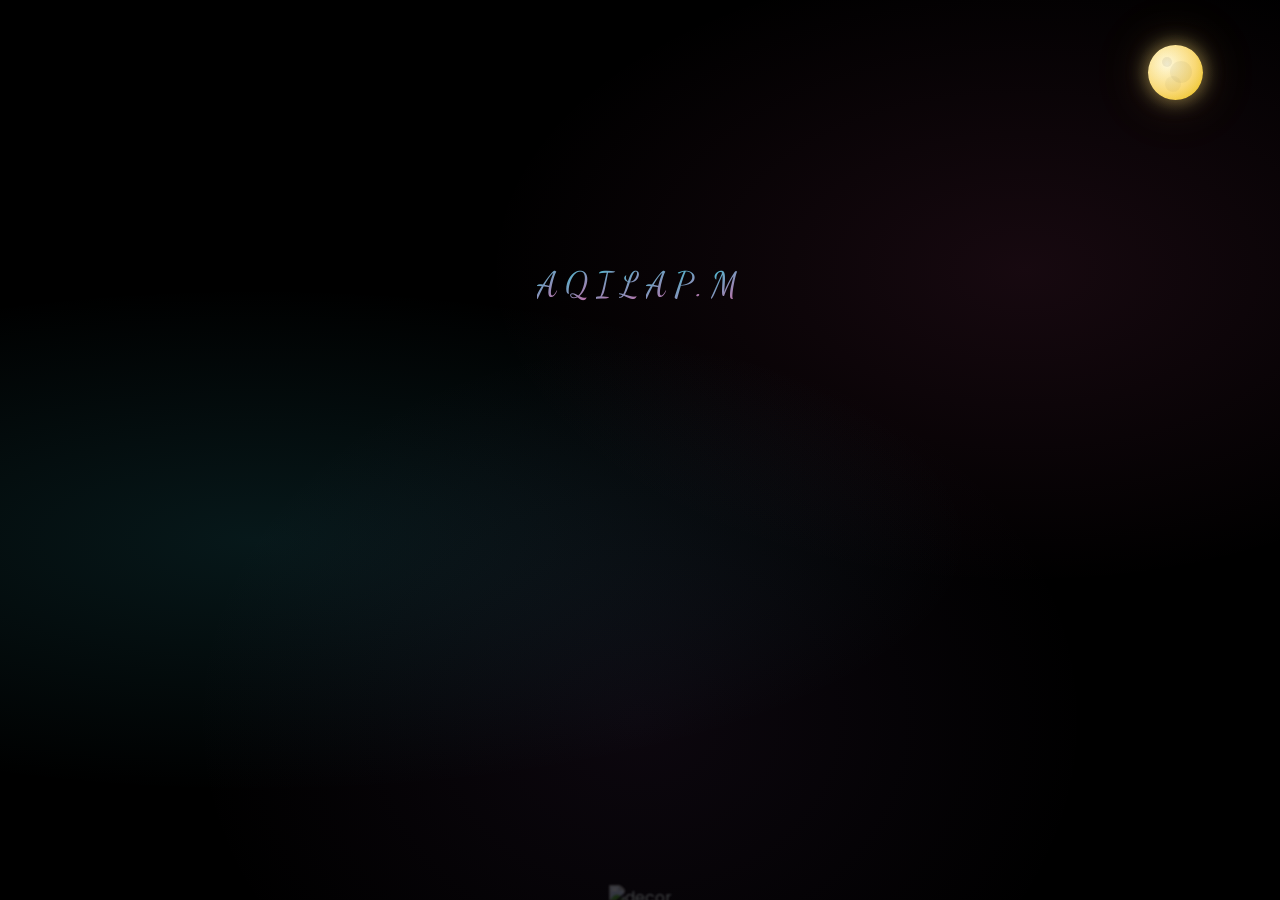
==== index.html @ 505fdf71 "feat: Enhance the greeting page with animated elements and a surprise - Added a meteor spawner for d" ====
<!DOCTYPE html>
<html lang="en">
<head>
    <link href="https://fonts.googleapis.com/css2?family=Dancing+Script:wght@700&family=Poppins:wght@300;400;600&display=swap" rel="stylesheet">
    <link rel="stylesheet" href="css/style.css">
    <title>For Aqila</title>
</head>
<body>
    <div class="stars-container"></div> 
<!-- Tambah setelah <div class="stars-container"></div> -->
<div class="aurora"></div>
<div class="moon"></div>

<div class="aqila-intro" id="aqilaIntro">
  <span class="aqila-letter" style="--i:0">A</span>
  <span class="aqila-letter" style="--i:1">Q</span>
  <span class="aqila-letter" style="--i:2">I</span>
  <span class="aqila-letter" style="--i:3">L</span>
  <span class="aqila-letter" style="--i:4">A</span>
  <span class="aqila-letter" style="--i:6">P.</span>
  <span class="aqila-letter" style="--i:7">M</span>
  


</div>

    <main class="glass-card">
        <header class="greetings">
            <span class="letter">H</span>
            <span class="letter">A</span>
            <span class="letter">L</span>
            <span class="letter">L</span>
            <span class="letter">O</span>
            <span class="letter">W</span>

        </header>

        <section class="description">
            <p class="fade-in">Aqila, I have a little surprise waiting for you...</p>
        </section>

        <footer class="button-area">
            <a href="flower.html" class="btn-glow">
                <span>Open Your Gift</span>
                <i class="icon-heart">❤️</i>
            </a>
        </footer>
    </main>

    <div class="flower-footer">
        <img src="img/flowers.png" alt="decor">
    </div>
    <script>
/* ── METEOR SPAWNER ── */
function spawnMeteor() {
  const m = document.createElement('div');
  m.className = 'meteor';
  const height = 80 + Math.random() * 120;
  const angle  = 20 + Math.random() * 25; // deg miring
  m.style.cssText = `
    left: ${10 + Math.random() * 80}%;
    height: ${height}px;
    --angle: ${angle}deg;
    --dur: ${1.2 + Math.random() * 1.4}s;
    --delay: 0s;
  `;
  document.body.appendChild(m);
  setTimeout(() => m.remove(), 3000);
}
// Spawn meteor acak setiap 2–5 detik
function scheduleMeteor() {
  spawnMeteor();
  setTimeout(scheduleMeteor, 2000 + Math.random() * 3000);
}
scheduleMeteor();

/* ── AQILA → HALLO SEQUENCE ── */
const aqilaIntro = document.getElementById('aqilaIntro');
const glassCard  = document.querySelector('.glass-card');

// Sembunyikan glass-card dulu
glassCard.style.opacity = '0';
glassCard.style.transform = 'translateY(20px)';
glassCard.style.transition = 'opacity 0.4s ease, transform 0.5s ease';

// Setelah semua huruf AQILA muncul (5 huruf × 0.18s + 0.3s offset + 0.6s animasi ≈ 1.8s)
setTimeout(() => {
  aqilaIntro.classList.add('fade-away');

  setTimeout(() => {
    aqilaIntro.style.display = 'none';
    // Munculkan glass-card
    glassCard.style.opacity = '1';
    glassCard.style.transform = 'translateY(0)';
  }, 800);
}, 1900);

/* ── MOUSE TRAIL ── */
const TRAIL_EMOJIS = ['⭐','✦','·','★','✧'];
let lastTrail = 0;

document.addEventListener('mousemove', (e) => {
  const now = Date.now();
  if (now - lastTrail < 40) return; // throttle ~25fps
  lastTrail = now;

  const dot = document.createElement('div');
  dot.className = 'trail-dot';
  const size = 4 + Math.random() * 8;
  const emoji = Math.random() > 0.5
    ? TRAIL_EMOJIS[Math.floor(Math.random() * TRAIL_EMOJIS.length)]
    : null;

  if (emoji) {
    dot.textContent = emoji;
    dot.style.cssText = `
      left:${e.clientX}px; top:${e.clientY}px;
      font-size:${10 + Math.random()*10}px;
      color:rgba(57,198,214,${0.5 + Math.random()*0.5});
    `;
  } else {
    dot.style.cssText = `
      left:${e.clientX}px; top:${e.clientY}px;
      width:${size}px; height:${size}px;
      background: radial-gradient(circle, #fff, rgba(57,198,214,0.6));
      box-shadow: 0 0 6px rgba(57,198,214,0.5);
    `;
  }

  document.body.appendChild(dot);
  setTimeout(() => dot.remove(), 600);
});
</script>
</body>
</html>
---- css/style.css ----
@import url('https://fonts.googleapis.com/css2?family=Dancing+Script:wght@700&family=Poppins:wght@300;400;600&display=swap');

*, *::before, *::after {
  margin: 0; padding: 0; box-sizing: border-box;
}

:root {
  --teal: #39c6d6;
  --rose: #e0579a;
  --dark: #000;
}

/* ── BODY ── */
body {
  min-height: 100vh;
  display: flex;
  flex-direction: column;
  align-items: center;
  justify-content: center;
  background-color: var(--dark);
  overflow: hidden;
  font-family: 'Poppins', sans-serif;
  color: azure;
  cursor: default;
}

/* ── STAR FIELD ── */
.stars-container {
  position: fixed;
  inset: 0;
  pointer-events: none;
  z-index: 0;
}
/* Stars dibuat via JS — tambahkan snippet JS di bawah ke HTML */

/* ── GLASS CARD ── */
.glass-card {
  position: relative;
  z-index: 10;
  display: flex;
  flex-direction: column;
  align-items: center;
  gap: 1.6rem;
  padding: 3rem 3.5rem;
  background: rgba(255, 255, 255, 0.06);
  backdrop-filter: blur(18px) saturate(160%);
  -webkit-backdrop-filter: blur(18px) saturate(160%);
  border-radius: 2rem;
  border: 1px solid rgba(57, 198, 214, 0.25);
  box-shadow:
    0 0 40px rgba(57, 198, 214, 0.08),
    0 0 80px rgba(224, 87, 154, 0.06),
    inset 0 1px 0 rgba(255,255,255,0.1);
  animation: cardFloat 6s ease-in-out infinite;
}

@keyframes cardFloat {
  0%, 100% { transform: translateY(0);    }
  50%       { transform: translateY(-8px); }
}

/* ── GREETINGS (HALLO) ── */
.greetings {
  display: flex;
  gap: 0.1em;
  font-family: 'Dancing Script', cursive;
  font-size: clamp(3.5rem, 10vw, 6rem);
  font-weight: 700;
  letter-spacing: 0.05em;
}

.letter {
  display: inline-block;
  animation: glow 2.5s ease-in-out infinite;
}

@keyframes glow {
  0%, 100% {
    color: #fff;
    text-shadow:
      0 0 12px var(--teal),
      0 0 50px var(--teal),
      0 0 100px var(--teal);
  }
  10%, 90% {
    color: #1a1a1a;
    text-shadow: none;
  }
}

.letter:nth-child(1) { animation-delay: 0.0s; }
.letter:nth-child(2) { animation-delay: 0.2s; }
.letter:nth-child(3) { animation-delay: 0.4s; }
.letter:nth-child(4) { animation-delay: 0.6s; }
.letter:nth-child(5) { animation-delay: 0.8s; }

/* ── DESCRIPTION ── */
.description p {
  font-size: clamp(0.95rem, 2.5vw, 1.2rem);
  font-weight: 300;
  color: rgba(255,255,255,0.8);
  letter-spacing: 0.03em;
  text-align: center;
  opacity: 0;
  animation: fadeInUp 1.2s 1s ease forwards;
}

@keyframes fadeInUp {
  from { opacity: 0; transform: translateY(14px); }
  to   { opacity: 1; transform: translateY(0);    }
}

/* ── BUTTON ── */
.button-area {
  opacity: 0;
  animation: fadeInUp 1.2s 1.8s ease forwards;
}

.btn-glow {
  display: inline-flex;
  align-items: center;
  gap: 0.5rem;
  padding: 0.75rem 2.2rem;
  text-decoration: none;
  font-size: 0.92rem;
  font-weight: 600;
  letter-spacing: 0.1em;
  color: #fff;
  background: linear-gradient(135deg, rgba(57,198,214,0.25), rgba(224,87,154,0.25));
  border: 1px solid rgba(57,198,214,0.45);
  border-radius: 50px;
  backdrop-filter: blur(8px);
  transition: all 0.3s ease;
  box-shadow: 0 0 20px rgba(57,198,214,0.15);
}

.btn-glow:hover {
  background: linear-gradient(135deg, rgba(57,198,214,0.45), rgba(224,87,154,0.45));
  box-shadow:
    0 0 25px rgba(57,198,214,0.4),
    0 0 50px rgba(224,87,154,0.2);
  transform: scale(1.05);
}

.icon-heart {
  font-style: normal;
  animation: heartBeat 1.2s ease-in-out infinite;
}

@keyframes heartBeat {
  0%, 100% { transform: scale(1);    }
  50%       { transform: scale(1.35); }
}

/* ── FLOWER FOOTER DECOR ── */
.flower-footer {
  position: fixed;
  bottom: -10px;
  z-index: 5;
  opacity: 0.35;
  pointer-events: none;
  filter: blur(1px) brightness(0.7);
}
.flower-footer img {
  height: 80px;
}

/* ── RESPONSIVE ── */
@media (max-width: 480px) {
  .glass-card { padding: 2rem 1.8rem; gap: 1.2rem; }
  .description p { font-size: 0.9rem; }
  .btn-glow { font-size: 0.8rem; padding: 0.6rem 1.6rem; }
}
/* ── AURORA / NEBULA BACKGROUND ── */
.aurora {
  position: fixed;
  inset: 0;
  z-index: 0;
  pointer-events: none;
  background:
    radial-gradient(ellipse 80% 40% at 20% 60%, rgba(57,198,214,0.12) 0%, transparent 70%),
    radial-gradient(ellipse 60% 50% at 80% 30%, rgba(224,87,154,0.10) 0%, transparent 70%),
    radial-gradient(ellipse 50% 60% at 50% 80%, rgba(155,89,182,0.08) 0%, transparent 70%);
  animation: auroraPulse 8s ease-in-out infinite alternate;
}

@keyframes auroraPulse {
  0%   {
    background:
      radial-gradient(ellipse 80% 40% at 20% 60%, rgba(57,198,214,0.12) 0%, transparent 70%),
      radial-gradient(ellipse 60% 50% at 80% 30%, rgba(224,87,154,0.10) 0%, transparent 70%),
      radial-gradient(ellipse 50% 60% at 50% 80%, rgba(155,89,182,0.08) 0%, transparent 70%);
  }
  100% {
    background:
      radial-gradient(ellipse 80% 40% at 60% 40%, rgba(57,198,214,0.18) 0%, transparent 70%),
      radial-gradient(ellipse 60% 50% at 20% 70%, rgba(224,87,154,0.15) 0%, transparent 70%),
      radial-gradient(ellipse 50% 60% at 80% 20%, rgba(155,89,182,0.12) 0%, transparent 70%);
  }
}

/* ── MOON ── */
.moon {
  position: fixed;
  top: 5vh;
  right: 6vw;
  width: 55px;
  height: 55px;
  border-radius: 50%;
  background: radial-gradient(circle at 35% 35%, #fffde7, #f9d976 55%, #e6b800);
  box-shadow:
    0 0 20px rgba(249,217,118,0.5),
    0 0 50px rgba(249,217,118,0.2),
    0 0 90px rgba(249,217,118,0.08);
  animation: moonFloat 7s ease-in-out infinite;
  z-index: 2;
  pointer-events: none;
}

/* Kawah bulan */
.moon::before {
  content: '';
  position: absolute;
  width: 10px; height: 10px;
  border-radius: 50%;
  top: 12px; left: 14px;
  background: rgba(0,0,0,0.07);
  box-shadow:
    14px 10px 0 6px rgba(0,0,0,0.05),
    6px  22px 0 3px rgba(0,0,0,0.04);
}

/* Halo bulan */
.moon::after {
  content: '';
  position: absolute;
  inset: -12px;
  border-radius: 50%;
  background: radial-gradient(circle, rgba(249,217,118,0.15) 0%, transparent 70%);
  animation: moonGlow 3s ease-in-out infinite alternate;
}

@keyframes moonFloat {
  0%, 100% { transform: translateY(0)    rotate(-4deg); }
  50%       { transform: translateY(-10px) rotate(4deg); }
}
@keyframes moonGlow {
  from { opacity: 0.6; transform: scale(1);   }
  to   { opacity: 1;   transform: scale(1.15); }
}

/* ── METEOR / SHOOTING STAR ── */
/* Dibuat via JS, tapi CSS-nya di sini */
.meteor {
  position: fixed;
  top: 0;
  width: 2px;
  border-radius: 999px;
  background: linear-gradient(to bottom, rgba(255,255,255,0), #fff 40%, #39c6d6);
  box-shadow: 0 0 6px rgba(57,198,214,0.8);
  pointer-events: none;
  z-index: 3;
  transform-origin: top center;
  animation: meteorFall var(--dur) var(--delay) linear forwards;
}

@keyframes meteorFall {
  0%   { opacity: 0;   transform: translateY(-10px) rotate(var(--angle)) scaleY(0.3); }
  10%  { opacity: 1; }
  90%  { opacity: 1; }
  100% { opacity: 0;   transform: translateY(110vh) rotate(var(--angle)) scaleY(1); }
}

/* ── AQILA INTRO ANIMATION ── */
.aqila-intro {
  position: relative;
  z-index: 10;
  display: flex;
  gap: 0.05em;
  font-family: 'Dancing Script', cursive;
  font-size: clamp(1.4rem, 5vw, 2.2rem);
  letter-spacing: 0.15em;
  margin-bottom: -0.8rem;
  min-height: 2.8rem;
}

.aqila-letter {
  display: inline-block;
  color: transparent;
  opacity: 0;
  animation: aqilaReveal 0.6s calc(var(--i) * 0.18s + 0.3s) ease forwards;
  background: linear-gradient(135deg, var(--teal), var(--rose));
  -webkit-background-clip: text;
  background-clip: text;
  text-shadow: none;
  filter: drop-shadow(0 0 8px rgba(57,198,214,0.6));
}

@keyframes aqilaReveal {
  0%   { opacity: 0; transform: translateY(-20px) scale(0.6); filter: blur(6px); }
  60%  { filter: blur(0); }
  100% { opacity: 1; transform: translateY(0)     scale(1);   filter: blur(0);   }
}

/* Setelah AQILA muncul semua, fade out perlahan lalu HALLO muncul */
.aqila-intro.fade-away {
  animation: aqilaFadeAway 0.8s ease forwards;
}
@keyframes aqilaFadeAway {
  to { opacity: 0; transform: translateY(-16px); }
}

/* ── MOUSE TRAIL ── */
/* Titik trail dibuat via JS */
.trail-dot {
  position: fixed;
  pointer-events: none;
  z-index: 9999;
  border-radius: 50%;
  transform: translate(-50%, -50%);
  animation: trailFade 0.6s ease forwards;
}
@keyframes trailFade {
  0%   { opacity: 0.9; transform: translate(-50%,-50%) scale(1);   }
  100% { opacity: 0;   transform: translate(-50%,-50%) scale(0.2); }
}
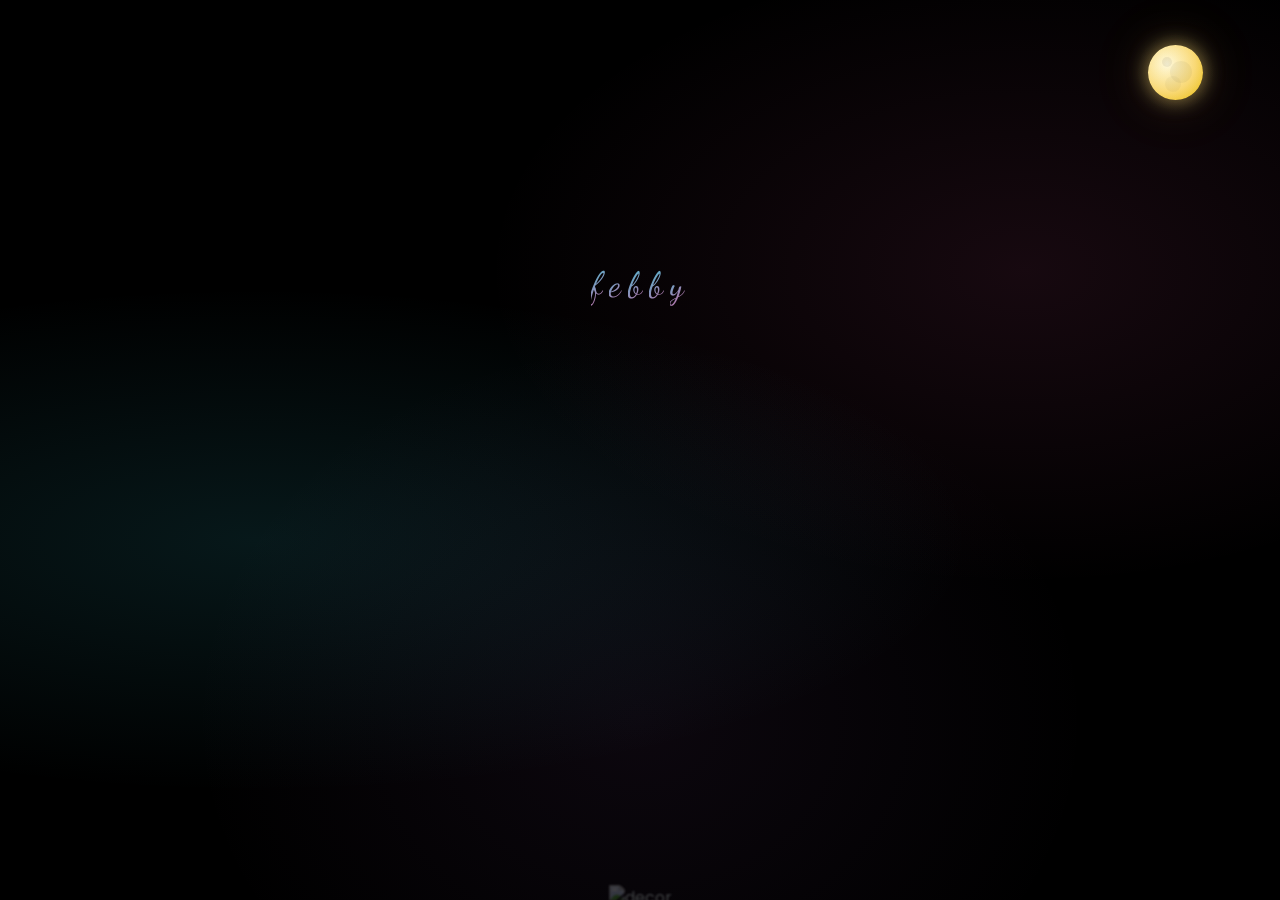
==== commit 44691a96: "Deskripsi perubahan" ====
--- a/index.html
+++ b/index.html
@@ -3,7 +3,7 @@
 <head>
     <link href="https://fonts.googleapis.com/css2?family=Dancing+Script:wght@700&family=Poppins:wght@300;400;600&display=swap" rel="stylesheet">
     <link rel="stylesheet" href="css/style.css">
-    <title>For Aqila</title>
+    <title>For febby</title>
 </head>
 <body>
     <div class="stars-container"></div> 
@@ -12,14 +12,12 @@
 <div class="moon"></div>
 
 <div class="aqila-intro" id="aqilaIntro">
-  <span class="aqila-letter" style="--i:0">A</span>
-  <span class="aqila-letter" style="--i:1">Q</span>
-  <span class="aqila-letter" style="--i:2">I</span>
-  <span class="aqila-letter" style="--i:3">L</span>
-  <span class="aqila-letter" style="--i:4">A</span>
-  <span class="aqila-letter" style="--i:6">P.</span>
-  <span class="aqila-letter" style="--i:7">M</span>
-  
+  <span class="aqila-letter" style="--i:0">f</span>
+  <span class="aqila-letter" style="--i:1">e</span>
+  <span class="aqila-letter" style="--i:2">b</span>
+  <span class="aqila-letter" style="--i:3">b</span>
+  <span class="aqila-letter" style="--i:4">y</span>
+ 
 
 
 </div>
@@ -36,7 +34,7 @@
         </header>
 
         <section class="description">
-            <p class="fade-in">Aqila, I have a little surprise waiting for you...</p>
+            <p class="fade-in">febby, I have a little surprise waiting for you...</p>
         </section>
 
         <footer class="button-area">
